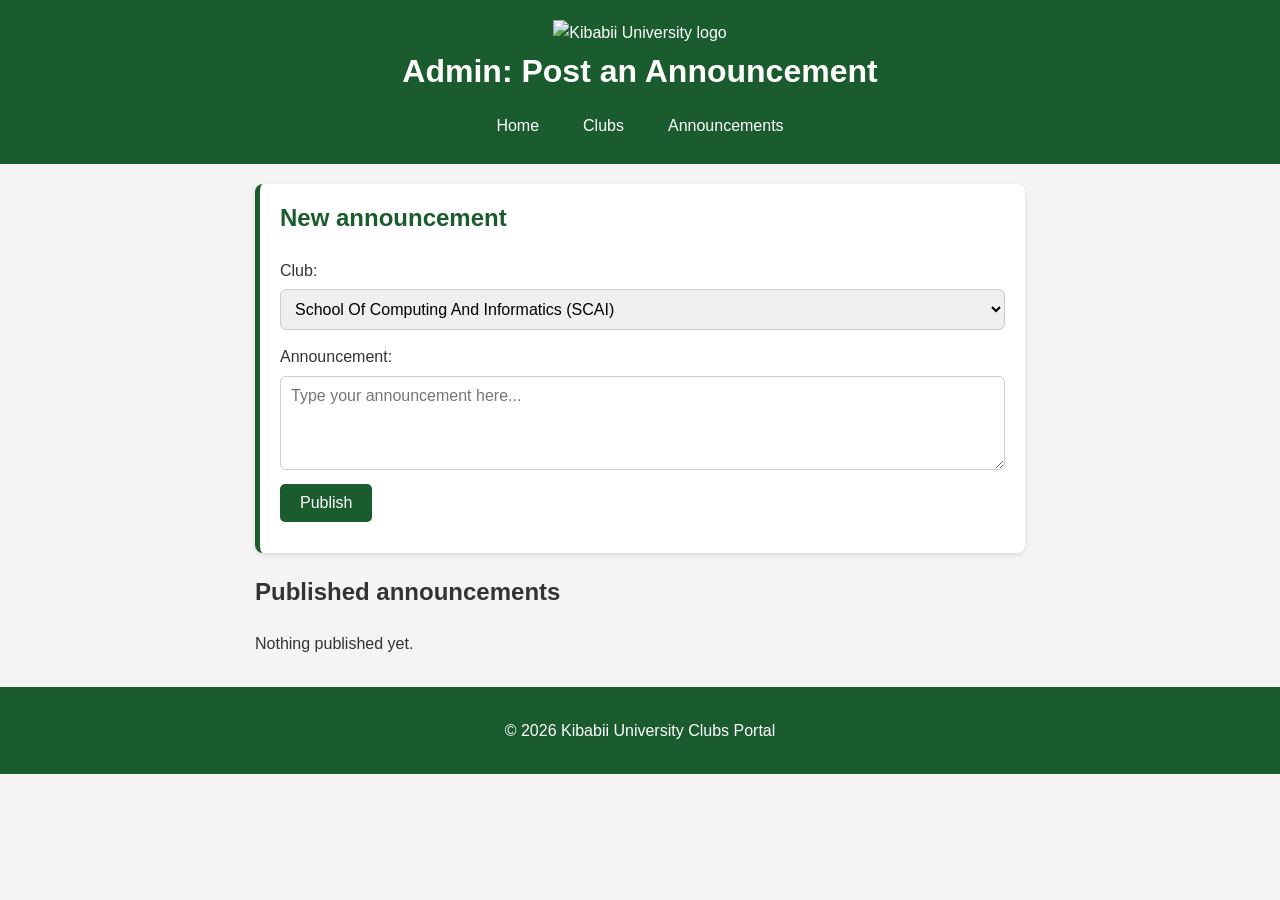
==== admin.html @ b6e88dd6 "Add files via upload" ====
<!DOCTYPE html>
<html lang="en">
<head>
  <meta charset="UTF-8">
  <link rel="stylesheet" href="style.css">
  <meta name="viewport" content="width=device-width, initial-scale=1.0">
  <title>Admin - Kibabii University</title>
</head>
<body>
  <header>
    <img src="images/logo.jpg" alt="Kibabii University logo" class="logo">
    <h1>Admin: Post an Announcement</h1>
    <nav>
      <a href="index.html">Home</a>
      <a href="clubs.html">Clubs</a>
      <a href="announcements.html">Announcements</a>
    </nav>
  </header>

  <main>
    <article>
      <h2>New announcement</h2>

      <label for="clubSelect">Club:</label>
      <select id="clubSelect" class="admin-field">
        <option>School Of Computing And Informatics (SCAI)</option>
        <option>Kibabii University Christian Union (KIBUCU)</option>
        <option>School Of Nursing</option>
        <option>Faculty Of Science (FS)</option>
        <option>Faculty Of Arts And Social Sciences (FASS)</option>
        <option>School Of Business And Economics (SOBE)</option>
        <option>Debate Club</option>
        <option>Environmental Club</option>
        <option>Music and Drama Club</option>
        <option>Sports Club</option>
        <option>Entrepreneurship Club</option>
      </select>

      <label for="messageInput">Announcement:</label>
      <textarea id="messageInput" class="admin-field" rows="4" placeholder="Type your announcement here..."></textarea>

      <button id="publishBtn" class="publish-btn">Publish</button>
      <p id="statusMessage"></p>
    </article>

    <h2>Published announcements</h2>
    <div id="adminList"></div>
  </main>

  <footer>
    <p>&copy; 2026 Kibabii University Clubs Portal</p>
  </footer>

  <script src="admin.js"></script>
</body>
</html>
---- style.css ----
/* Basic page setup */
* {
  box-sizing: border-box;
}

body {
  font-family: Arial, sans-serif;
  margin: 0;
  background-color: #f4f4f4;
  color: #333;
  line-height: 1.6;
}

/* Header and title */
header {
  background-color: #1a5c2e;
  color: white;
  padding: 20px;
  text-align: center;
}

header h1 {
  margin: 0 0 10px 0;
}

header h1 a {
  color: white;
  text-decoration: none;
}

/* Menu */
nav {
  display: flex;
  justify-content: center;
  gap: 20px;
  flex-wrap: wrap;
}

nav a {
  color: white;
  text-decoration: none;
  padding: 6px 12px;
  border-radius: 4px;
}

nav a:hover {
  background-color: #2e8b4a;
}

/* Main content */
main {
  max-width: 800px;
  margin: 20px auto;
  padding: 0 15px;
}

/* Club and announcement cards */
article {
  background-color: white;
  padding: 15px 20px;
  margin-bottom: 15px;
  border-radius: 8px;
  border-left: 5px solid #1a5c2e;
  box-shadow: 0 2px 5px rgba(0, 0, 0, 0.1);
}

article h2 {
  margin-top: 0;
  color: #1a5c2e;
}

/* WhatsApp join button */
article a {
  display: inline-block;
  background-color: #25d366;
  color: white;
  text-decoration: none;
  padding: 8px 14px;
  border-radius: 5px;
  font-weight: bold;
}

article a:hover {
  background-color: #1da851;
}

/* Footer */
footer {
  text-align: center;
  padding: 15px;
  background-color: #1a5c2e;
  color: white;
  margin-top: 30px;
}
.logo {
    height: 70px;
    width: auto;
}
/* Sub-clubs inside a club card */
article h3 {
  color: #1a5c2e;
  font-size: 1.05rem;
  margin-bottom: 8px;
}

.sub-clubs {
  list-style: none;
  padding: 0;
  margin: 0;
}

.sub-clubs li {
  display: flex;
  justify-content: space-between;
  align-items: center;
  padding: 10px 0;
  border-bottom: 1px solid #e5e5e5;
}

.sub-clubs li:last-child {
  border-bottom: none;
}

.sub-clubs a {
  padding: 6px 14px;
  font-size: 0.9rem;
}
.search-bar {
  width: 100%;
  padding: 12px 15px;
  font-size: 1rem;
  border: 2px solid #1a5c2e;
  border-radius: 25px;
  margin-bottom: 20px;
  outline: none;
}

.search-bar:focus {
  border-color: #25d366;
}

.no-results {
  display: none;
  text-align: center;
  color: #666;
}
.admin-field {
  display: block;
  width: 100%;
  padding: 10px;
  margin: 6px 0 14px 0;
  font-size: 1rem;
  font-family: inherit;
  border: 1px solid #ccc;
  border-radius: 6px;
}

.publish-btn {
  background-color: #1a5c2e;
  color: white;
  border: none;
  padding: 10px 20px;
  border-radius: 5px;
  font-size: 1rem;
  cursor: pointer;
}

.publish-btn:hover {
  background-color: #2e8b4a;
}

.delete-btn {
  background-color: #c0392b;
  color: white;
  border: none;
  padding: 6px 12px;
  border-radius: 5px;
  cursor: pointer;
  margin-top: 8px;
}

article small {
  display: block;
  color: #777;
  margin-top: 6px;
}
/* Phones and small screens */
@media (max-width: 600px) {
      .sub-clubs a {
    display: inline-block;
    padding: 8px 16px;
  }
  body {
    font-size: 16px;
  }

  header h1 {
    font-size: 1.4rem;
  }

  nav {
    flex-direction: column;
    gap: 8px;
  }

  nav a {
    display: block;
    background-color: rgba(255, 255, 255, 0.1);
    padding: 10px;
  }

  main {
    margin: 15px auto;
    padding: 0 10px;
  }

  article {
    padding: 12px 15px;
  }

  article a {
    display: block;
    text-align: center;
    padding: 12px;
  }
}
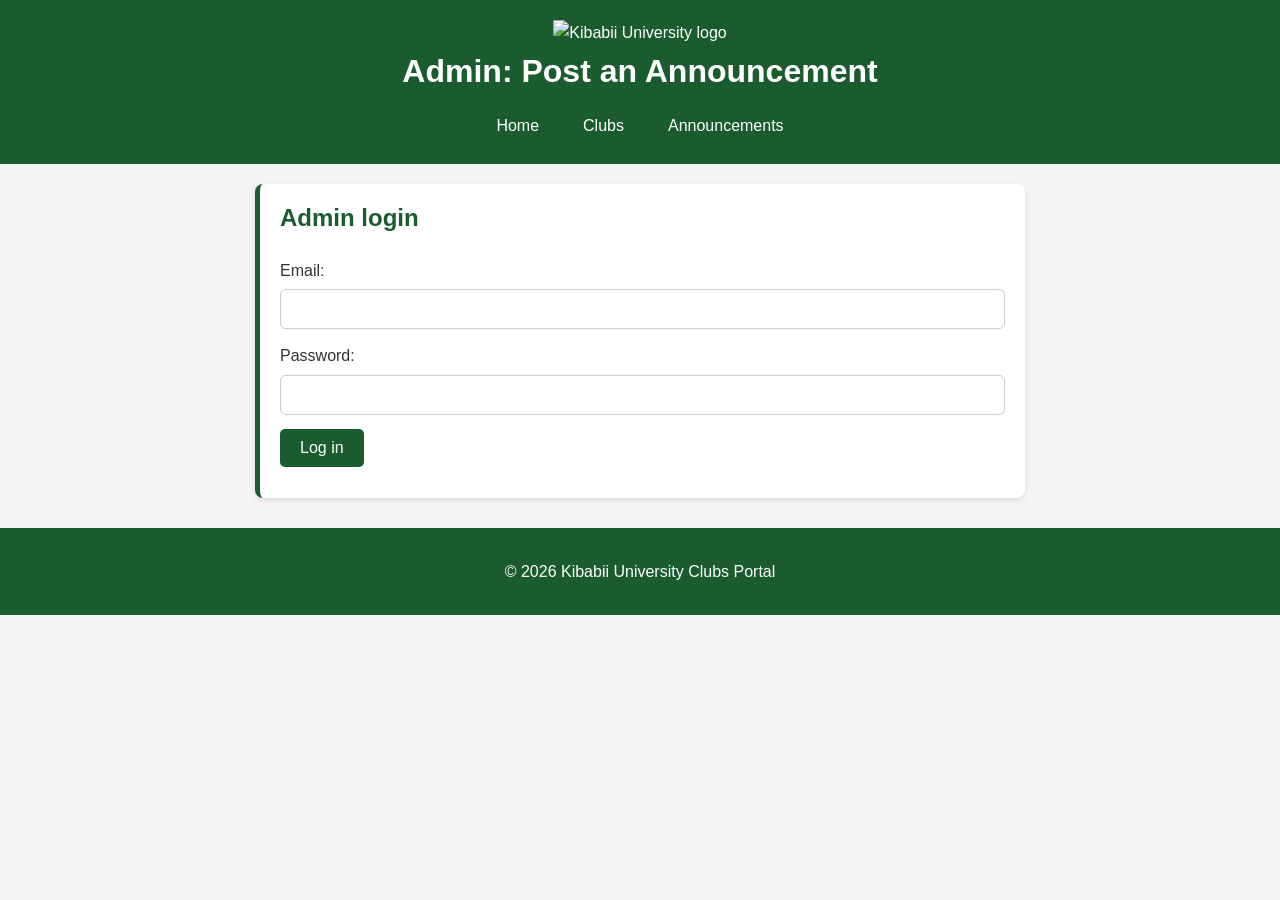
==== commit 0116565b: "Introduce admin login and restructure admin page Added admin login section and updated the structure" ====
--- a/admin.html
+++ b/admin.html
@@ -18,6 +18,18 @@
   </header>
 
   <main>
+    <article id="loginBox">
+      <h2>Admin login</h2>
+      <label for="emailInput">Email:</label>
+      <input type="email" id="emailInput" class="admin-field" autocomplete="username">
+      <label for="passwordInput">Password:</label>
+      <input type="password" id="passwordInput" class="admin-field" autocomplete="current-password">
+      <button id="loginBtn" class="publish-btn">Log in</button>
+      <p id="loginStatus"></p>
+    </article>
+
+    <div id="adminPanel" style="display:none;">
+    <button id="logoutBtn" class="delete-btn">Log out</button>
     <article>
       <h2>New announcement</h2>
 
@@ -45,12 +57,13 @@
 
     <h2>Published announcements</h2>
     <div id="adminList"></div>
+    </div>
   </main>
 
   <footer>
     <p>&copy; 2026 Kibabii University Clubs Portal</p>
   </footer>
 
-  <script src="admin.js"></script>
+  <script type="module" src="admin.js"></script>
 </body>
-</html>+</html>
--- a/style.css
+++ b/style.css
@@ -223,4 +223,27 @@
     text-align: center;
     padding: 12px;
   }
-}+}
+
+/* Year of study buttons */
+.year-label {
+  font-weight: bold;
+  margin-bottom: 8px;
+}
+
+.year-links {
+  display: grid;
+  grid-template-columns: repeat(4, 1fr);
+  gap: 10px;
+}
+
+.year-links a {
+  text-align: center;
+  padding: 10px;
+}
+
+@media (max-width: 600px) {
+  .year-links {
+    grid-template-columns: repeat(2, 1fr);
+  }
+}
